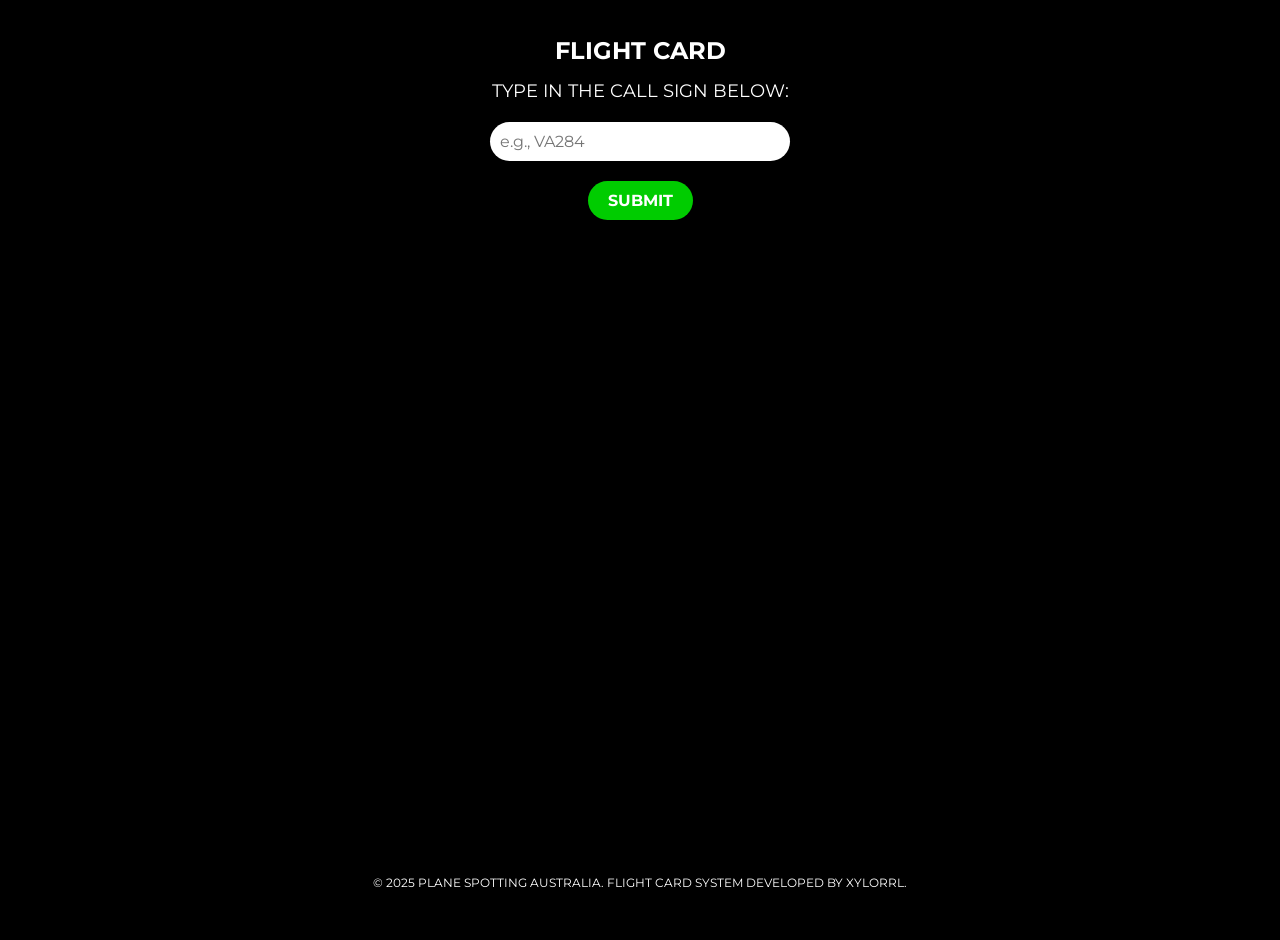
==== controller.html @ 87570760 "Controller Design overhaul and changed API to OpenSky API" ====
<!DOCTYPE html>
<html lang="en">
<head>
  <meta charset="UTF-8">
  <meta name="viewport" content="width=device-width, initial-scale=1.0">
  <title>Flight Tracker Controller</title>
  <link href="https://fonts.googleapis.com/css2?family=Montserrat:wght@400;700&display=swap" rel="stylesheet">
  <style>
    body {
      font-family: 'Montserrat', sans-serif;
      background-color: #000;
      color: #fff;
      margin: 0;
      padding: 20px;
      display: flex;
      flex-direction: column;
      align-items: center;
      min-height: 100vh;
    }
    #input-section, #flight-info {
      width: 300px;
      text-align: center;
    }
    h1 {
      font-size: 24px;
      font-weight: 700;
      margin-bottom: 10px;
    }
    h2 {
      font-size: 18px;
      font-weight: 400;
      margin-bottom: 20px;
    }
    #callsign-input {
      width: 100%;
      padding: 10px;
      border: none;
      border-radius: 20px;
      font-family: 'Montserrat', sans-serif;
      font-size: 16px;
      margin-bottom: 20px;
      box-sizing: border-box;
    }
    #submit-btn, #reset-btn {
      background-color: #00cc00;
      color: #fff;
      border: none;
      border-radius: 20px;
      padding: 10px 20px;
      font-family: 'Montserrat', sans-serif;
      font-size: 16px;
      font-weight: 700;
      text-transform: uppercase;
      cursor: pointer;
      transition: background-color 0.3s;
    }
    #submit-btn:hover, #reset-btn:hover {
      background-color: #00b300;
    }
    #error-message {
      color: #ff0000;
      font-size: 14px;
      margin-top: 10px;
      display: none;
    }
    #flight-info {
      display: none;
    }
    #flight-info .info-row {
      display: flex;
      justify-content: space-between;
      margin-bottom: 10px;
      font-size: 16px;
    }
    #flight-info .label {
      color: #fff;
      font-weight: 400;
    }
    #flight-info .value {
      color: #fff;
      font-weight: 700;
    }
    footer {
      position: fixed;
      bottom: 10px;
      font-size: 12px;
      color: #fff;
      text-align: center;
      width: 100%;
    }
  </style>
</head>
<body>
  <div id="input-section">
    <h1>FLIGHT CARD</h1>
    <h2>TYPE IN THE CALL SIGN BELOW:</h2>
    <input type="text" id="callsign-input" placeholder="e.g., VA284">
    <button id="submit-btn">SUBMIT</button>
    <div id="error-message"></div>
  </div>
  <div id="flight-info">
    <h1>FLIGHT CARD</h1>
    <h2>CURRENT CALL SIGN</h2>
    <div class="info-row">
      <span class="label">CALL SIGN:</span>
      <span class="value" id="current-callsign"></span>
    </div>
    <div class="info-row">
      <span class="label">DESTINATION:</span>
      <span class="value" id="destination"></span>
    </div>
    <div class="info-row">
      <span class="label">AIRLINE:</span>
      <span class="value" id="airline"></span>
    </div>
    <div class="info-row">
      <span class="label">REGISTRATION:</span>
      <span class="value" id="registration"></span>
    </div>
    <button id="reset-btn">RESET</button>
  </div>
  <footer>© 2025 PLANE SPOTTING AUSTRALIA. FLIGHT CARD SYSTEM DEVELOPED BY XYLORRL.</footer>

  <script>
    // Elements
    const inputSection = document.getElementById('input-section');
    const flightInfo = document.getElementById('flight-info');
    const callsignInput = document.getElementById('callsign-input');
    const submitBtn = document.getElementById('submit-btn');
    const resetBtn = document.getElementById('reset-btn');
    const errorMessage = document.getElementById('error-message');
    const currentCallsign = document.getElementById('current-callsign');

    // Check if a callsign is stored in localStorage
    const storedCallsign = localStorage.getItem('callsign');
    if (storedCallsign) {
      fetchFlightData(storedCallsign);
    }

    // Handle submit button
    submitBtn.addEventListener('click', () => {
      const callsign = callsignInput.value.trim().toUpperCase();
      if (!callsign) {
        showError('Please enter a call sign');
        return;
      }

      // Store callsign in localStorage
      localStorage.setItem('callsign', callsign);

      // Fetch flight data
      fetchFlightData(callsign);
    });

    // Handle reset button
    resetBtn.addEventListener('click', () => {
      // Clear callsign from localStorage
      localStorage.removeItem('callsign');
      // Reset controller
      inputSection.style.display = 'block';
      flightInfo.style.display = 'none';
      callsignInput.value = '';
      showError('');
    });

    // Handle Enter key
    callsignInput.addEventListener('keypress', (e) => {
      if (e.key === 'Enter') {
        submitBtn.click();
      }
    });

    // Function to fetch and display flight data using OpenSky Network API
    function fetchFlightData(callsign) {
      // Fetch all flights and filter for the callsign
      fetch('https://opensky-network.org/api/states/all')
        .then(response => {
          if (!response.ok) {
            throw new Error(`HTTP error! Status: ${response.status}, Message: ${response.statusText}`);
          }
          return response.json();
        })
        .then(data => {
          const flight = data.states.find(state => state[1]?.trim().toUpperCase() === callsign);
          if (flight) {
            const originCountry = flight[2] || 'Unknown';
            const icao24 = flight[0]; // Aircraft transponder code for registration lookup
            const melAirports = ['YMML']; // Melbourne Airport ICAO code
            const isAtMelbourne = melAirports.includes(flight[13]) || melAirports.includes(flight[11]); // Check origin or destination airport

            if (isAtMelbourne) {
              inputSection.style.display = 'none';
              flightInfo.style.display = 'block';
              currentCallsign.textContent = callsign;
              document.getElementById('destination').textContent = flight[13] === 'YMML' ? 'Melbourne Airport' : (flight[11] === 'YMML' ? 'Departing Melbourne' : 'Unknown');
              document.getElementById('airline').textContent = originCountry; // OpenSky doesn't provide airline name directly
              document.getElementById('registration').textContent = icao24 || 'Unknown'; // Registration approximation
            } else {
              showError('Flight not found at Melbourne Airport (MEL)');
            }
          } else {
            showError('Flight not found');
          }
        })
        .catch(error => {
          console.error('Error fetching flight data:', error);
          showError(`Error fetching flight data: ${error.message}`);
        });
    }

    // Show error or confirmation message
    function showError(message, isError = true) {
      errorMessage.textContent = message;
      errorMessage.style.display = message ? 'block' : 'none';
      errorMessage.style.color = isError ? '#ff0000' : 'green';
    }
  </script>
</body>
</html>
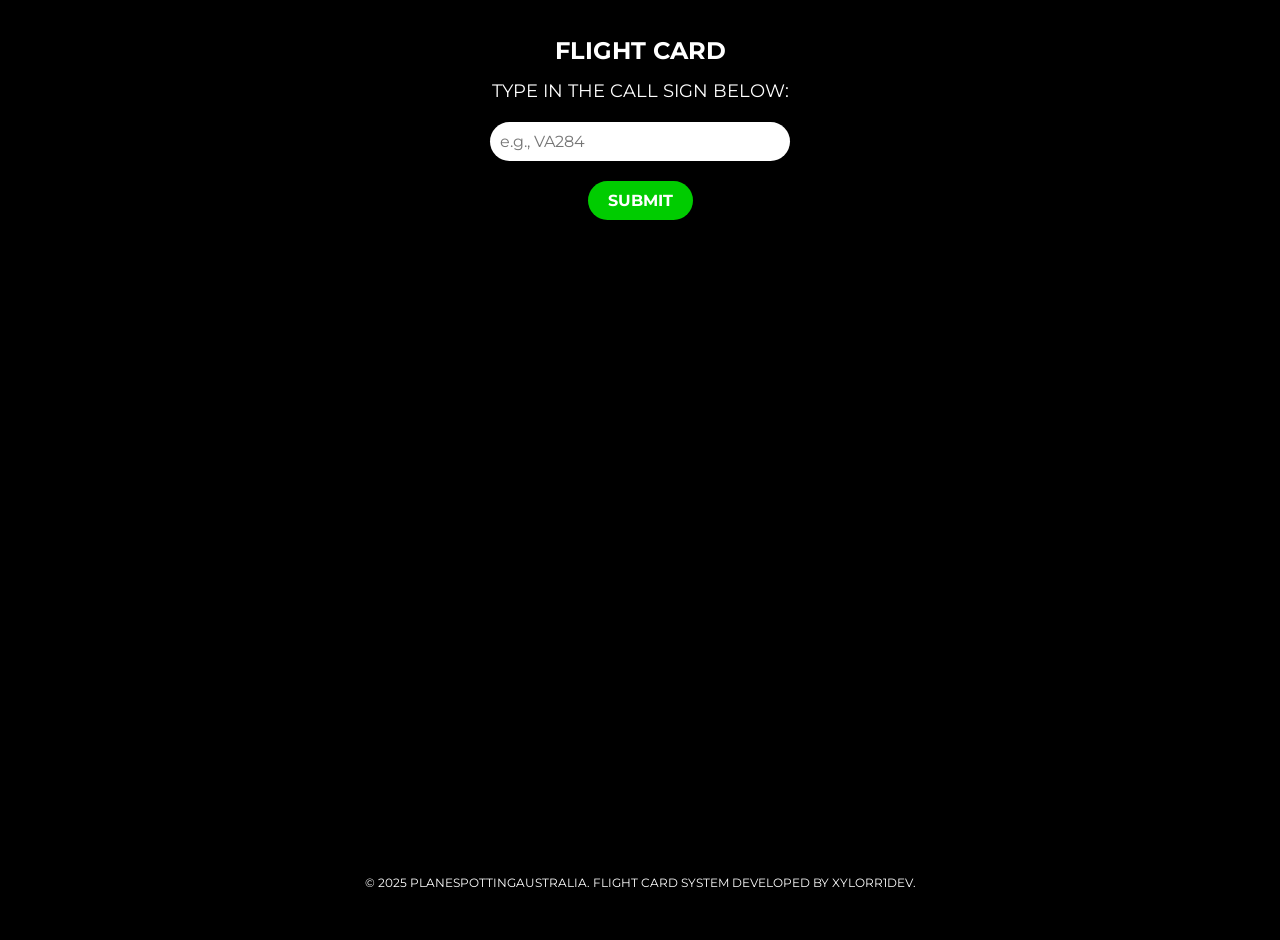
==== commit 3ced4ef2: "Fixed copyright text in controller" ====
--- a/controller.html
+++ b/controller.html
@@ -119,9 +119,11 @@
     </div>
     <button id="reset-btn">RESET</button>
   </div>
-  <footer>© 2025 PLANE SPOTTING AUSTRALIA. FLIGHT CARD SYSTEM DEVELOPED BY XYLORRL.</footer>
+  <footer>© 2025 PLANESPOTTINGAUSTRALIA. FLIGHT CARD SYSTEM DEVELOPED BY XYLORR1DEV.</footer>
 
   <script>
+    const apiKey = '0832a565f4304b429fe389511b55037a';
+
     // Elements
     const inputSection = document.getElementById('input-section');
     const flightInfo = document.getElementById('flight-info');
@@ -170,10 +172,9 @@
       }
     });
 
-    // Function to fetch and display flight data using OpenSky Network API
+    // Function to fetch and display flight data
     function fetchFlightData(callsign) {
-      // Fetch all flights and filter for the callsign
-      fetch('https://opensky-network.org/api/states/all')
+      fetch(`https://api.aviationstack.com/v1/flights?access_key=${apiKey}&flight_iata=${callsign}`)
         .then(response => {
           if (!response.ok) {
             throw new Error(`HTTP error! Status: ${response.status}, Message: ${response.statusText}`);
@@ -181,20 +182,15 @@
           return response.json();
         })
         .then(data => {
-          const flight = data.states.find(state => state[1]?.trim().toUpperCase() === callsign);
-          if (flight) {
-            const originCountry = flight[2] || 'Unknown';
-            const icao24 = flight[0]; // Aircraft transponder code for registration lookup
-            const melAirports = ['YMML']; // Melbourne Airport ICAO code
-            const isAtMelbourne = melAirports.includes(flight[13]) || melAirports.includes(flight[11]); // Check origin or destination airport
-
-            if (isAtMelbourne) {
+          if (data.data && data.data.length > 0) {
+            const flight = data.data[0];
+            if (flight.departure.iata === 'MEL' || flight.arrival.iata === 'MEL') {
               inputSection.style.display = 'none';
               flightInfo.style.display = 'block';
               currentCallsign.textContent = callsign;
-              document.getElementById('destination').textContent = flight[13] === 'YMML' ? 'Melbourne Airport' : (flight[11] === 'YMML' ? 'Departing Melbourne' : 'Unknown');
-              document.getElementById('airline').textContent = originCountry; // OpenSky doesn't provide airline name directly
-              document.getElementById('registration').textContent = icao24 || 'Unknown'; // Registration approximation
+              document.getElementById('destination').textContent = flight.arrival.airport || 'Unknown';
+              document.getElementById('airline').textContent = flight.airline.name || 'Unknown';
+              document.getElementById('registration').textContent = flight.aircraft?.registration || 'Unknown';
             } else {
               showError('Flight not found at Melbourne Airport (MEL)');
             }
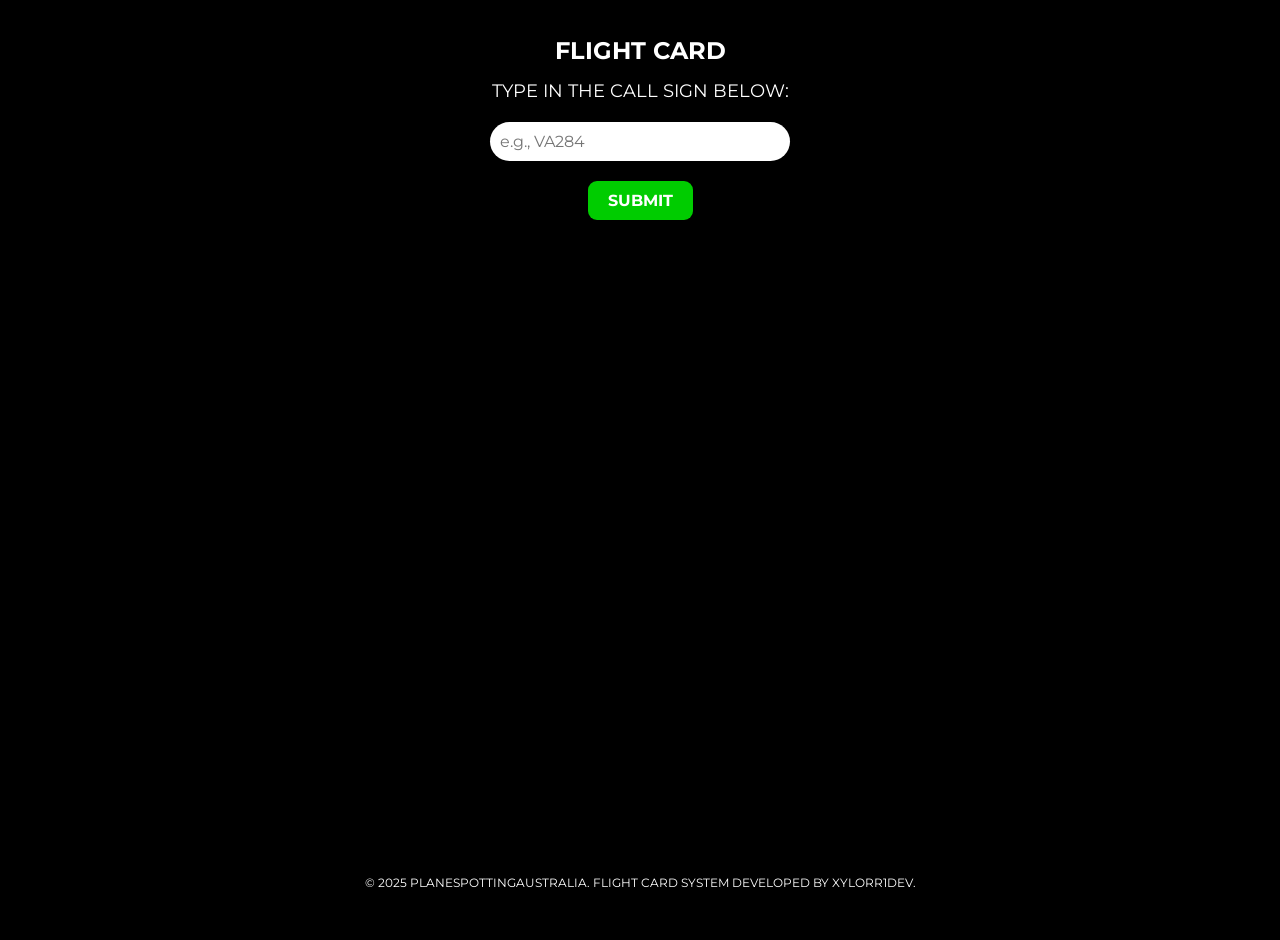
==== commit b10daf59: "Controller button changes Updated border radius for submit button" ====
--- a/controller.html
+++ b/controller.html
@@ -45,7 +45,7 @@
       background-color: #00cc00;
       color: #fff;
       border: none;
-      border-radius: 20px;
+      border-radius: 9px;
       padding: 10px 20px;
       font-family: 'Montserrat', sans-serif;
       font-size: 16px;
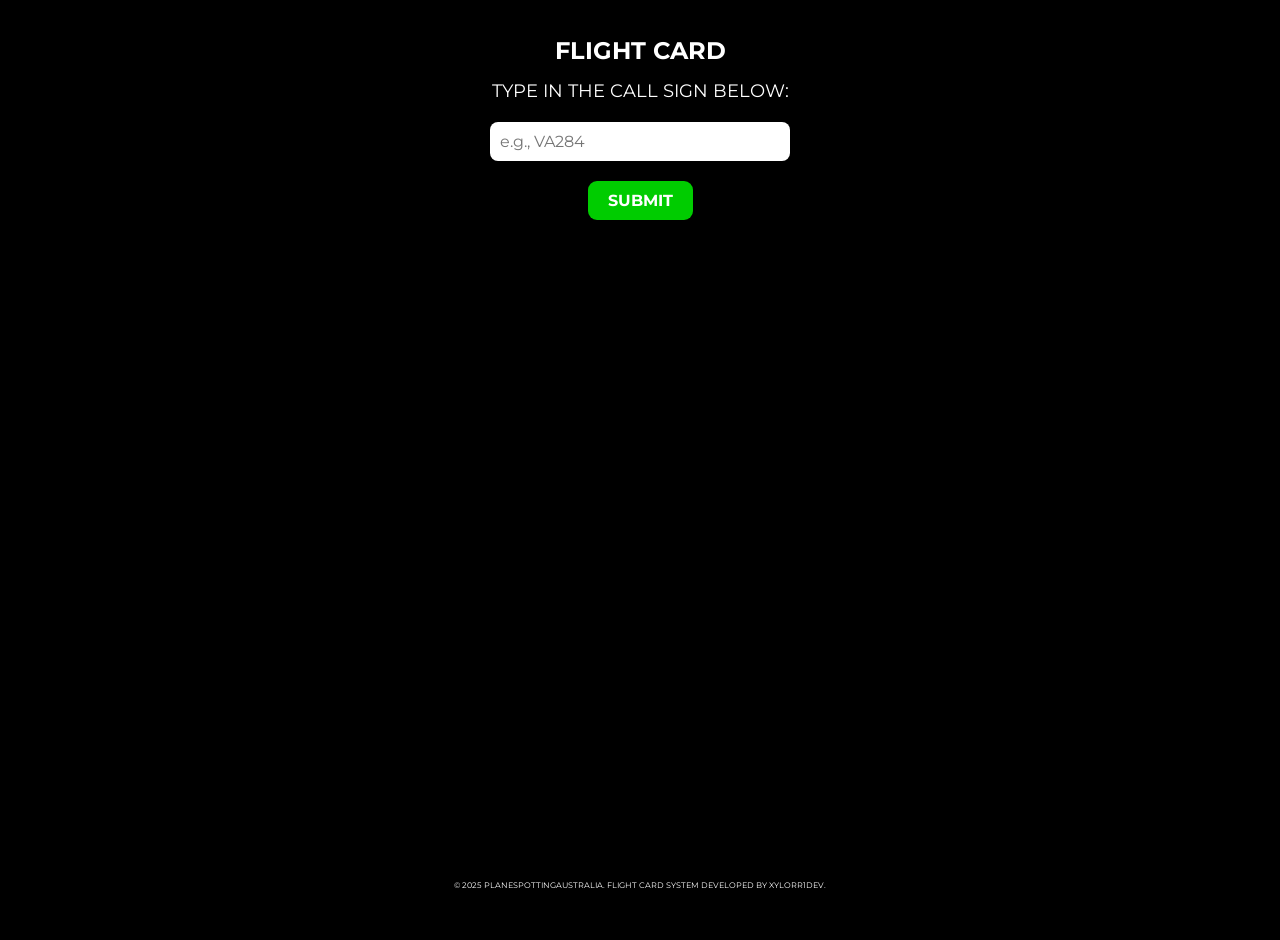
==== commit 1102b3f4: "Small Design Changes in Controller Updated copyright text font size and changed border radius of inp" ====
--- a/controller.html
+++ b/controller.html
@@ -35,7 +35,7 @@
       width: 100%;
       padding: 10px;
       border: none;
-      border-radius: 20px;
+      border-radius: 8px;
       font-family: 'Montserrat', sans-serif;
       font-size: 16px;
       margin-bottom: 20px;
@@ -83,7 +83,7 @@
     footer {
       position: fixed;
       bottom: 10px;
-      font-size: 12px;
+      font-size: 8px;
       color: #fff;
       text-align: center;
       width: 100%;
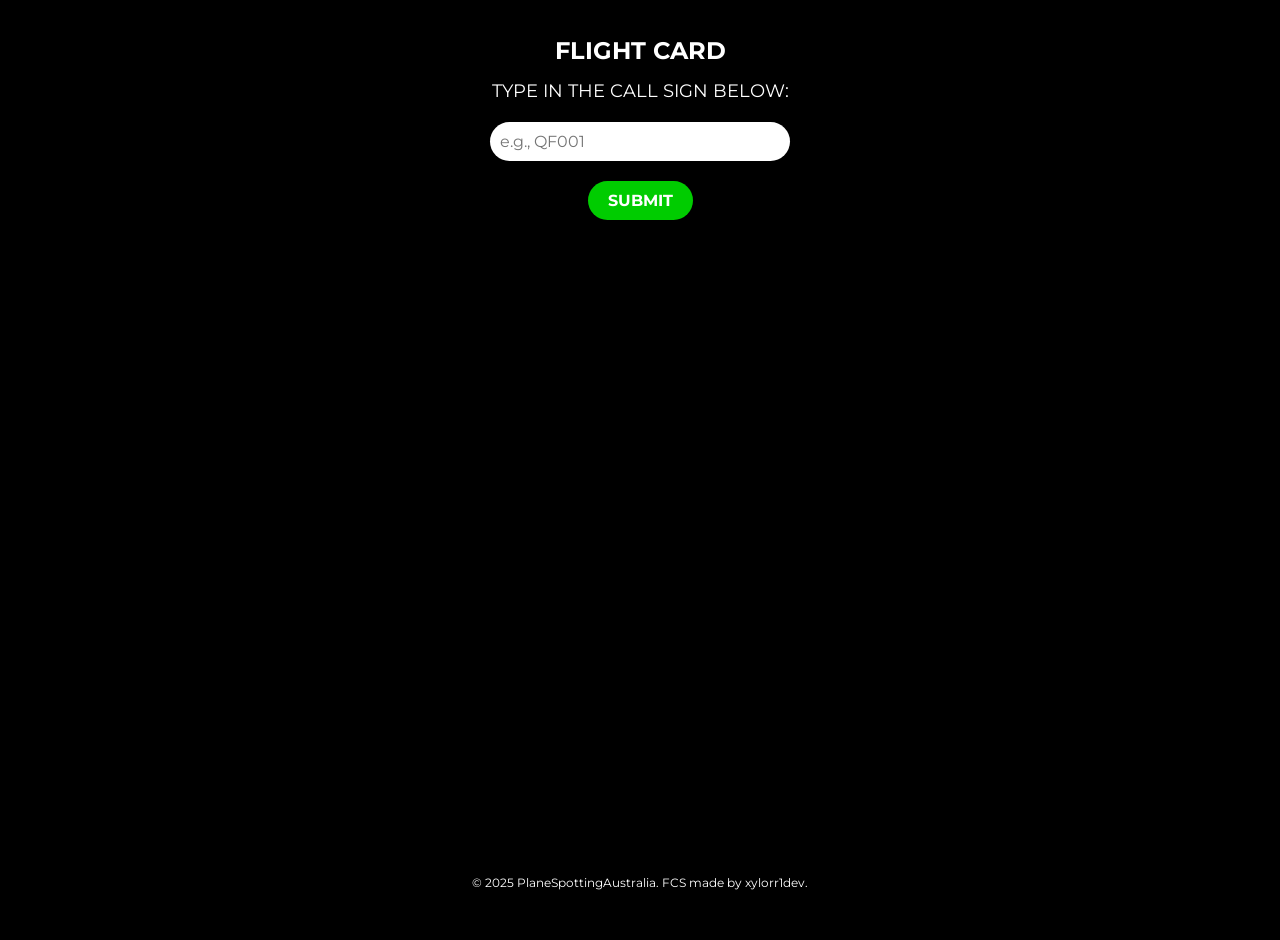
==== commit d71c47ce: "Panel Design Overhaul and more information added added more information to panel and complete design" ====
--- a/controller.html
+++ b/controller.html
@@ -35,7 +35,7 @@
       width: 100%;
       padding: 10px;
       border: none;
-      border-radius: 8px;
+      border-radius: 20px;
       font-family: 'Montserrat', sans-serif;
       font-size: 16px;
       margin-bottom: 20px;
@@ -45,7 +45,7 @@
       background-color: #00cc00;
       color: #fff;
       border: none;
-      border-radius: 9px;
+      border-radius: 20px;
       padding: 10px 20px;
       font-family: 'Montserrat', sans-serif;
       font-size: 16px;
@@ -83,7 +83,7 @@
     footer {
       position: fixed;
       bottom: 10px;
-      font-size: 8px;
+      font-size: 12px;
       color: #fff;
       text-align: center;
       width: 100%;
@@ -94,7 +94,7 @@
   <div id="input-section">
     <h1>FLIGHT CARD</h1>
     <h2>TYPE IN THE CALL SIGN BELOW:</h2>
-    <input type="text" id="callsign-input" placeholder="e.g., VA284">
+    <input type="text" id="callsign-input" placeholder="e.g., QF001">
     <button id="submit-btn">SUBMIT</button>
     <div id="error-message"></div>
   </div>
@@ -102,27 +102,31 @@
     <h1>FLIGHT CARD</h1>
     <h2>CURRENT CALL SIGN</h2>
     <div class="info-row">
-      <span class="label">CALL SIGN:</span>
-      <span class="value" id="current-callsign"></span>
-    </div>
-    <div class="info-row">
-      <span class="label">DESTINATION:</span>
-      <span class="value" id="destination"></span>
-    </div>
-    <div class="info-row">
       <span class="label">AIRLINE:</span>
       <span class="value" id="airline"></span>
     </div>
     <div class="info-row">
-      <span class="label">REGISTRATION:</span>
-      <span class="value" id="registration"></span>
+      <span class="label">FLIGHT NUMBER:</span>
+      <span class="value" id="flight-number"></span>
+    </div>
+    <div class="info-row">
+      <span class="label">ROUTE:</span>
+      <span class="value" id="route"></span>
+    </div>
+    <div class="info-row">
+      <span class="label">AIRCRAFT TYPE:</span>
+      <span class="value" id="aircraft-type"></span>
+    </div>
+    <div class="info-row">
+      <span class="label">FLIGHT TIME:</span>
+      <span class="value" id="flight-time"></span>
     </div>
     <button id="reset-btn">RESET</button>
   </div>
-  <footer>© 2025 PLANESPOTTINGAUSTRALIA. FLIGHT CARD SYSTEM DEVELOPED BY XYLORR1DEV.</footer>
+  <footer>© 2025 PlaneSpottingAustralia. FCS made by xylorr1dev.</footer>
 
   <script>
-    const apiKey = '0832a565f4304b429fe389511b55037a';
+    const apiKey = 'e6411c7528cc23341da3d19803b15d1f';
 
     // Elements
     const inputSection = document.getElementById('input-section');
@@ -131,7 +135,6 @@
     const submitBtn = document.getElementById('submit-btn');
     const resetBtn = document.getElementById('reset-btn');
     const errorMessage = document.getElementById('error-message');
-    const currentCallsign = document.getElementById('current-callsign');
 
     // Check if a callsign is stored in localStorage
     const storedCallsign = localStorage.getItem('callsign');
@@ -171,6 +174,22 @@
         submitBtn.click();
       }
     });
+
+    // Function to calculate flight duration
+    function calculateFlightTime(departureTime, arrivalTime) {
+      try {
+        const dep = new Date(departureTime);
+        const arr = new Date(arrivalTime);
+        const diffMs = arr - dep;
+        const diffMins = Math.floor(diffMs / 1000 / 60);
+        const hours = Math.floor(diffMins / 60);
+        const minutes = diffMins % 60;
+        return `${hours.toString().padStart(2, '0')}:${minutes.toString().padStart(2, '0')}`;
+      } catch (error) {
+        console.error('Error calculating flight time:', error);
+        return 'Unknown';
+      }
+    }
 
     // Function to fetch and display flight data
     function fetchFlightData(callsign) {
@@ -187,10 +206,11 @@
             if (flight.departure.iata === 'MEL' || flight.arrival.iata === 'MEL') {
               inputSection.style.display = 'none';
               flightInfo.style.display = 'block';
-              currentCallsign.textContent = callsign;
-              document.getElementById('destination').textContent = flight.arrival.airport || 'Unknown';
               document.getElementById('airline').textContent = flight.airline.name || 'Unknown';
-              document.getElementById('registration').textContent = flight.aircraft?.registration || 'Unknown';
+              document.getElementById('flight-number').textContent = flight.flight.iata || callsign;
+              document.getElementById('route').textContent = `${flight.departure.iata || 'Unknown'} - ${flight.arrival.iata || 'Unknown'}`;
+              document.getElementById('aircraft-type').textContent = flight.aircraft?.model || 'Unknown';
+              document.getElementById('flight-time').textContent = calculateFlightTime(flight.departure.scheduled, flight.arrival.scheduled);
             } else {
               showError('Flight not found at Melbourne Airport (MEL)');
             }
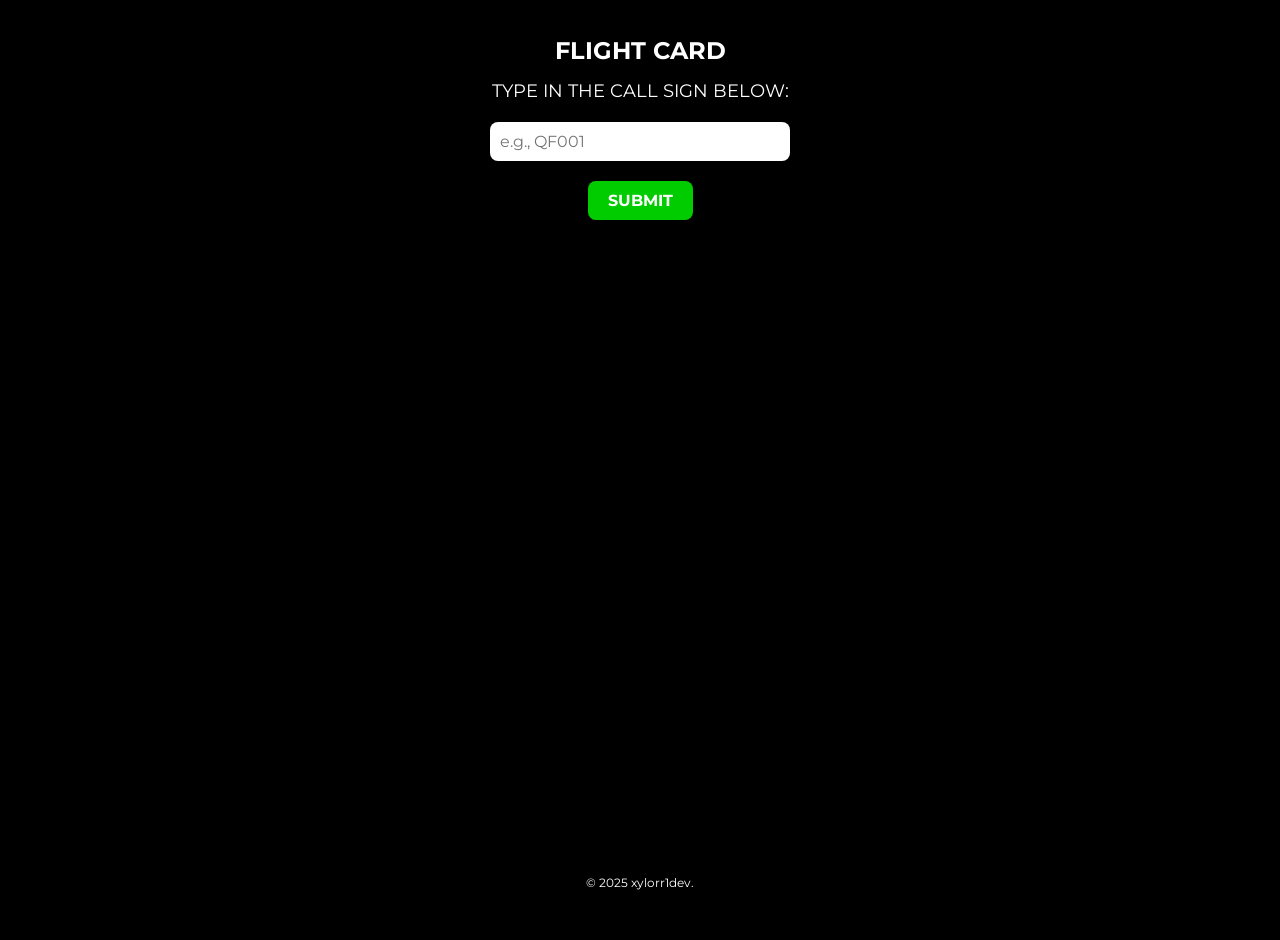
==== commit 8c5ff413: "Fix issues with API Usage, change panel to not have to call API and rely on controller" ====
--- a/controller.html
+++ b/controller.html
@@ -35,7 +35,7 @@
       width: 100%;
       padding: 10px;
       border: none;
-      border-radius: 20px;
+      border-radius: 8px;
       font-family: 'Montserrat', sans-serif;
       font-size: 16px;
       margin-bottom: 20px;
@@ -45,7 +45,7 @@
       background-color: #00cc00;
       color: #fff;
       border: none;
-      border-radius: 20px;
+      border-radius: 8px;
       padding: 10px 20px;
       font-family: 'Montserrat', sans-serif;
       font-size: 16px;
@@ -121,12 +121,16 @@
       <span class="label">FLIGHT TIME:</span>
       <span class="value" id="flight-time"></span>
     </div>
+    <div class="info-row">
+      <span class="label">REGISTRATION:</span>
+      <span class="value" id="registration"></span>
+    </div>
     <button id="reset-btn">RESET</button>
   </div>
-  <footer>© 2025 PlaneSpottingAustralia. FCS made by xylorr1dev.</footer>
+  <footer>© 2025 xylorr1dev.</footer>
 
   <script>
-    const apiKey = 'e6411c7528cc23341da3d19803b15d1f';
+    const apiKey = 'ff0240f9cd26f21dc45136d3c32bc196'; //IMPORTANT API KEY HERE
 
     // Elements
     const inputSection = document.getElementById('input-section');
@@ -136,10 +140,11 @@
     const resetBtn = document.getElementById('reset-btn');
     const errorMessage = document.getElementById('error-message');
 
-    // Check if a callsign is stored in localStorage
+    // Check if a callsign and flight data are stored in localStorage
     const storedCallsign = localStorage.getItem('callsign');
-    if (storedCallsign) {
-      fetchFlightData(storedCallsign);
+    const storedFlightData = localStorage.getItem('flightData');
+    if (storedCallsign && storedFlightData) {
+      displayFlightData(JSON.parse(storedFlightData));
     }
 
     // Handle submit button
@@ -159,8 +164,9 @@
 
     // Handle reset button
     resetBtn.addEventListener('click', () => {
-      // Clear callsign from localStorage
+      // Clear callsign and flight data from localStorage
       localStorage.removeItem('callsign');
+      localStorage.removeItem('flightData');
       // Reset controller
       inputSection.style.display = 'block';
       flightInfo.style.display = 'none';
@@ -204,13 +210,17 @@
           if (data.data && data.data.length > 0) {
             const flight = data.data[0];
             if (flight.departure.iata === 'MEL' || flight.arrival.iata === 'MEL') {
-              inputSection.style.display = 'none';
-              flightInfo.style.display = 'block';
-              document.getElementById('airline').textContent = flight.airline.name || 'Unknown';
-              document.getElementById('flight-number').textContent = flight.flight.iata || callsign;
-              document.getElementById('route').textContent = `${flight.departure.iata || 'Unknown'} - ${flight.arrival.iata || 'Unknown'}`;
-              document.getElementById('aircraft-type').textContent = flight.aircraft?.model || 'Unknown';
-              document.getElementById('flight-time').textContent = calculateFlightTime(flight.departure.scheduled, flight.arrival.scheduled);
+              const flightData = {
+                airline: flight.airline.name || 'Unknown',
+                flightNumber: flight.flight.iata || callsign,
+                route: `${flight.departure.iata || 'Unknown'} - ${flight.arrival.iata || 'Unknown'}`,
+                aircraftType: flight.aircraft?.model || 'Unknown',
+                flightTime: calculateFlightTime(flight.departure.scheduled, flight.arrival.scheduled),
+                registration: flight.aircraft?.registration || 'N/A'
+              };
+              // Store flight data in localStorage
+              localStorage.setItem('flightData', JSON.stringify(flightData));
+              displayFlightData(flightData);
             } else {
               showError('Flight not found at Melbourne Airport (MEL)');
             }
@@ -224,6 +234,18 @@
         });
     }
 
+    // Function to display flight data
+    function displayFlightData(flightData) {
+      inputSection.style.display = 'none';
+      flightInfo.style.display = 'block';
+      document.getElementById('airline').textContent = flightData.airline;
+      document.getElementById('flight-number').textContent = flightData.flightNumber;
+      document.getElementById('route').textContent = flightData.route;
+      document.getElementById('aircraft-type').textContent = flightData.aircraftType;
+      document.getElementById('flight-time').textContent = flightData.flightTime;
+      document.getElementById('registration').textContent = flightData.registration;
+    }
+
     // Show error or confirmation message
     function showError(message, isError = true) {
       errorMessage.textContent = message;
